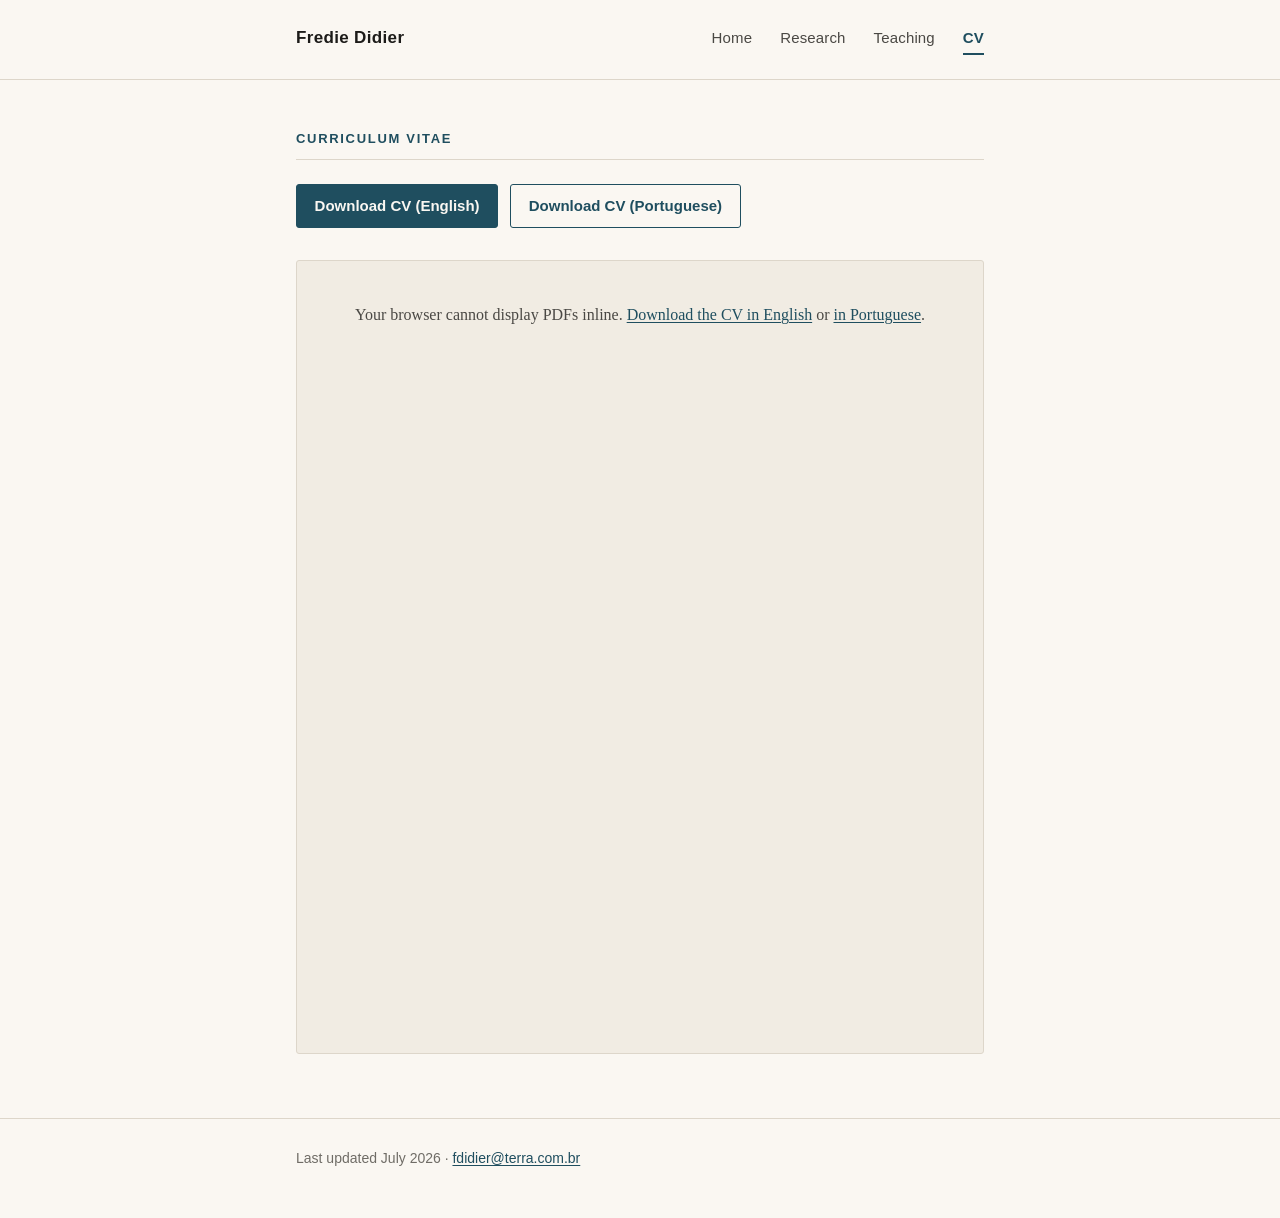
==== cv.html @ f06270a4 "Creating Website" ====
<!DOCTYPE html>
<html lang="en">
<head>
<meta charset="utf-8">
<meta name="viewport" content="width=device-width, initial-scale=1">
<title>CV — Fredie Didier</title>
<meta name="description" content="Curriculum vitae of Fredie Didier, doctoral student in Economics at IDP.">
<link rel="stylesheet" href="assets/css/style.css">
</head>
<body>

<header class="masthead">
  <div class="wrap">
    <a class="masthead__name" href="index.html">Fredie Didier</a>
    <nav class="nav">
      <a href="index.html">Home</a>
      <a href="research.html">Research</a>
      <a href="teaching.html">Teaching</a>
      <a href="cv.html" aria-current="page">CV</a>
    </nav>
  </div>
</header>

<main class="wrap">

  <h2>Curriculum Vitae</h2>

  <div class="cv-actions">
    <a class="btn" href="files/CV_Fredie_Didier_ENG.pdf">Download CV (English)</a>
    <a class="btn btn--ghost" href="files/CV_Fredie_Didier_PT.pdf">Download CV (Portuguese)</a>
  </div>

  <div class="pdf-frame">
    <object data="files/CV_Fredie_Didier_ENG.pdf" type="application/pdf">
      <p class="pdf-fallback">Your browser cannot display PDFs inline.
      <a href="files/CV_Fredie_Didier_ENG.pdf">Download the CV in English</a>
      or <a href="files/CV_Fredie_Didier_PT.pdf">in Portuguese</a>.</p>
    </object>
  </div>

</main>

<footer class="footer">
  <div class="wrap">
    <p>Last updated July 2026 · <a href="mailto:fdidier@terra.com.br">fdidier@terra.com.br</a></p>
  </div>
</footer>

</body>
</html>
---- assets/css/style.css ----
/* ---------------------------------------------------------------
   Fredie Didier — personal academic site
   Palette: deep petrol blue on warm sand
   --------------------------------------------------------------- */

:root {
  --petrol:        #1f4e5f;
  --petrol-dark:   #163b48;
  --petrol-light:  #2e6b80;
  --sand:          #faf7f2;
  --sand-deep:     #f1ece3;
  --ink:           #1c1b19;
  --ink-soft:      #4a4844;
  --ink-faint:     #6f6c66;
  --rule:          #ddd6ca;

  --serif: "Iowan Old Style", "Palatino Linotype", Palatino, "Book Antiqua", Georgia, serif;
  --sans:  -apple-system, BlinkMacSystemFont, "Segoe UI", Inter, Helvetica, Arial, sans-serif;

  --measure: 46rem;
}

*, *::before, *::after { box-sizing: border-box; }

html { -webkit-text-size-adjust: 100%; }

body {
  margin: 0;
  background: var(--sand);
  color: var(--ink);
  font-family: var(--serif);
  font-size: 1.125rem;      /* 18px base — deliberately generous */
  line-height: 1.7;
  text-rendering: optimizeLegibility;
  -webkit-font-smoothing: antialiased;
}

/* ---------- layout ---------- */

.wrap {
  max-width: var(--measure);
  margin: 0 auto;
  padding: 0 1.5rem;
}

main { padding-bottom: 5rem; }

/* ---------- masthead / nav ---------- */

.masthead {
  border-bottom: 1px solid var(--rule);
  background: var(--sand);
}

.masthead .wrap {
  display: flex;
  flex-wrap: wrap;
  align-items: baseline;
  justify-content: space-between;
  gap: 0.75rem 2rem;
  padding-top: 1.5rem;
  padding-bottom: 1.5rem;
}

.masthead__name {
  font-family: var(--sans);
  font-size: 1.0625rem;
  font-weight: 600;
  letter-spacing: 0.02em;
  color: var(--ink);
  text-decoration: none;
}
.masthead__name:hover { color: var(--petrol); }

.nav {
  display: flex;
  gap: 1.75rem;
  font-family: var(--sans);
  font-size: 0.9375rem;
  letter-spacing: 0.01em;
}

.nav a {
  color: var(--ink-soft);
  text-decoration: none;
  padding-bottom: 2px;
  border-bottom: 2px solid transparent;
}
.nav a:hover { color: var(--petrol); }
.nav a[aria-current="page"] {
  color: var(--petrol);
  border-bottom-color: var(--petrol);
  font-weight: 600;
}

/* ---------- hero (home) ---------- */

.hero {
  display: grid;
  grid-template-columns: 190px 1fr;
  gap: 2.75rem;
  align-items: start;
  padding: 3.5rem 0 2.5rem;
}

.hero__photo {
  width: 190px;
  height: 190px;
  border-radius: 3px;
  object-fit: cover;
  display: block;
  background: var(--sand-deep);
  border: 1px solid var(--rule);
}

.hero h1 {
  font-size: 2.375rem;
  line-height: 1.15;
  margin: -0.35rem 0 0.4rem;
  letter-spacing: -0.015em;
  font-weight: 600;
}

.hero__role {
  font-family: var(--sans);
  font-size: 1rem;
  color: var(--petrol);
  font-weight: 600;
  margin: 0 0 0.25rem;
}

.hero__affil {
  font-family: var(--sans);
  font-size: 0.9375rem;
  color: var(--ink-faint);
  margin: 0 0 1.25rem;
}

/* ---------- inline link list (contact / profiles) ---------- */

.linkrow {
  list-style: none;
  margin: 0;
  padding: 0;
  display: flex;
  flex-wrap: wrap;
  gap: 0.5rem 1.25rem;
  font-family: var(--sans);
  font-size: 0.9375rem;
}

.linkrow a { color: var(--petrol); }

/* ---------- typography ---------- */

h2 {
  font-family: var(--sans);
  font-size: 0.8125rem;
  font-weight: 700;
  letter-spacing: 0.13em;
  text-transform: uppercase;
  color: var(--petrol);
  margin: 3rem 0 0;
  padding-bottom: 0.6rem;
  border-bottom: 1px solid var(--rule);
}

h3 {
  font-size: 1.1875rem;
  font-weight: 600;
  line-height: 1.35;
  margin: 2rem 0 0.2rem;
}

p { margin: 0 0 1.15rem; }

a { color: var(--petrol); text-decoration-thickness: 1px; text-underline-offset: 2px; }
a:hover { color: var(--petrol-light); }

strong { font-weight: 600; }

.lede { font-size: 1.1875rem; }

/* ---------- research entries ---------- */

.entry { margin-top: 2.25rem; }
.entry:first-of-type { margin-top: 1.75rem; }

.entry__title {
  font-size: 1.125rem;
  font-weight: 600;
  line-height: 1.4;
  margin: 0 0 0.3rem;
}

.entry__authors {
  font-family: var(--sans);
  font-size: 0.9375rem;
  color: var(--ink-faint);
  margin: 0 0 0.5rem;
}

.entry__links {
  font-family: var(--sans);
  font-size: 0.875rem;
  display: flex;
  flex-wrap: wrap;
  gap: 0.75rem;
}

.tag {
  display: inline-block;
  font-family: var(--sans);
  font-size: 0.6875rem;
  font-weight: 700;
  letter-spacing: 0.09em;
  text-transform: uppercase;
  color: var(--petrol);
  background: var(--sand-deep);
  border: 1px solid var(--rule);
  border-radius: 2px;
  padding: 0.15rem 0.5rem;
  vertical-align: 2px;
}

/* ---------- CV page ---------- */

.cv-actions {
  display: flex;
  flex-wrap: wrap;
  gap: 0.75rem;
  margin: 1.5rem 0 0;
}

.btn {
  font-family: var(--sans);
  font-size: 0.9375rem;
  font-weight: 600;
  text-decoration: none;
  color: var(--sand);
  background: var(--petrol);
  border: 1px solid var(--petrol);
  border-radius: 3px;
  padding: 0.5rem 1.1rem;
}
.btn:hover { background: var(--petrol-dark); color: var(--sand); }

.btn--ghost { color: var(--petrol); background: transparent; }
.btn--ghost:hover { background: var(--sand-deep); color: var(--petrol-dark); }

/* dated CV rows: title left, date right */
.item {
  display: grid;
  grid-template-columns: 1fr auto;
  gap: 0.25rem 1.5rem;
  margin-top: 1.75rem;
}

.item__head { font-size: 1.0625rem; font-weight: 600; line-height: 1.4; margin: 0; }

.item__date {
  font-family: var(--sans);
  font-size: 0.875rem;
  color: var(--ink-faint);
  white-space: nowrap;
  padding-top: 0.28rem;
}

.item__sub {
  grid-column: 1 / -1;
  font-family: var(--sans);
  font-size: 0.9375rem;
  color: var(--petrol);
  margin: 0;
}

.item__body {
  grid-column: 1 / -1;
  font-size: 1rem;
  color: var(--ink-soft);
  margin: 0.35rem 0 0;
}

/* embedded CV PDF viewer */
.pdf-frame {
  margin-top: 2rem;
  border: 1px solid var(--rule);
  border-radius: 3px;
  background: var(--sand-deep);
  overflow: hidden;
}

.pdf-frame object {
  display: block;
  width: 100%;
  height: 88vh;
  min-height: 34rem;
  border: 0;
}

.pdf-fallback {
  margin: 0;
  padding: 2.5rem 1.5rem;
  text-align: center;
  font-size: 1rem;
  color: var(--ink-soft);
}

/* ---------- footer ---------- */

.footer {
  border-top: 1px solid var(--rule);
  margin-top: 4rem;
  padding: 1.75rem 0 3rem;
  font-family: var(--sans);
  font-size: 0.875rem;
  color: var(--ink-faint);
}
.footer p { margin: 0; }

/* ---------- responsive ---------- */

@media (max-width: 640px) {
  body { font-size: 1.0625rem; }

  .masthead .wrap { flex-direction: column; align-items: flex-start; }
  .nav { gap: 1.25rem; flex-wrap: wrap; }

  .hero {
    grid-template-columns: 1fr;
    gap: 1.5rem;
    padding-top: 2.5rem;
  }
  .hero__photo { width: 150px; height: 150px; }
  .hero h1 { font-size: 1.9375rem; margin-top: 0; }

  .item { grid-template-columns: 1fr; }
  .item__date { padding-top: 0; }

  /* Mobile browsers mostly refuse to render <object> PDFs inline and show a
     blank box instead of the fallback. Hide the embed and let the download
     buttons carry the CV tab on small screens. */
  .pdf-frame { display: none; }
}

/* ---------- print (CV page) ---------- */

@media print {
  body { background: #fff; font-size: 10.5pt; }
  .masthead, .footer, .cv-actions { display: none; }
  a { color: #000; text-decoration: none; }
  h2 { color: #000; margin-top: 1.4rem; }
  .wrap { max-width: none; padding: 0; }
}
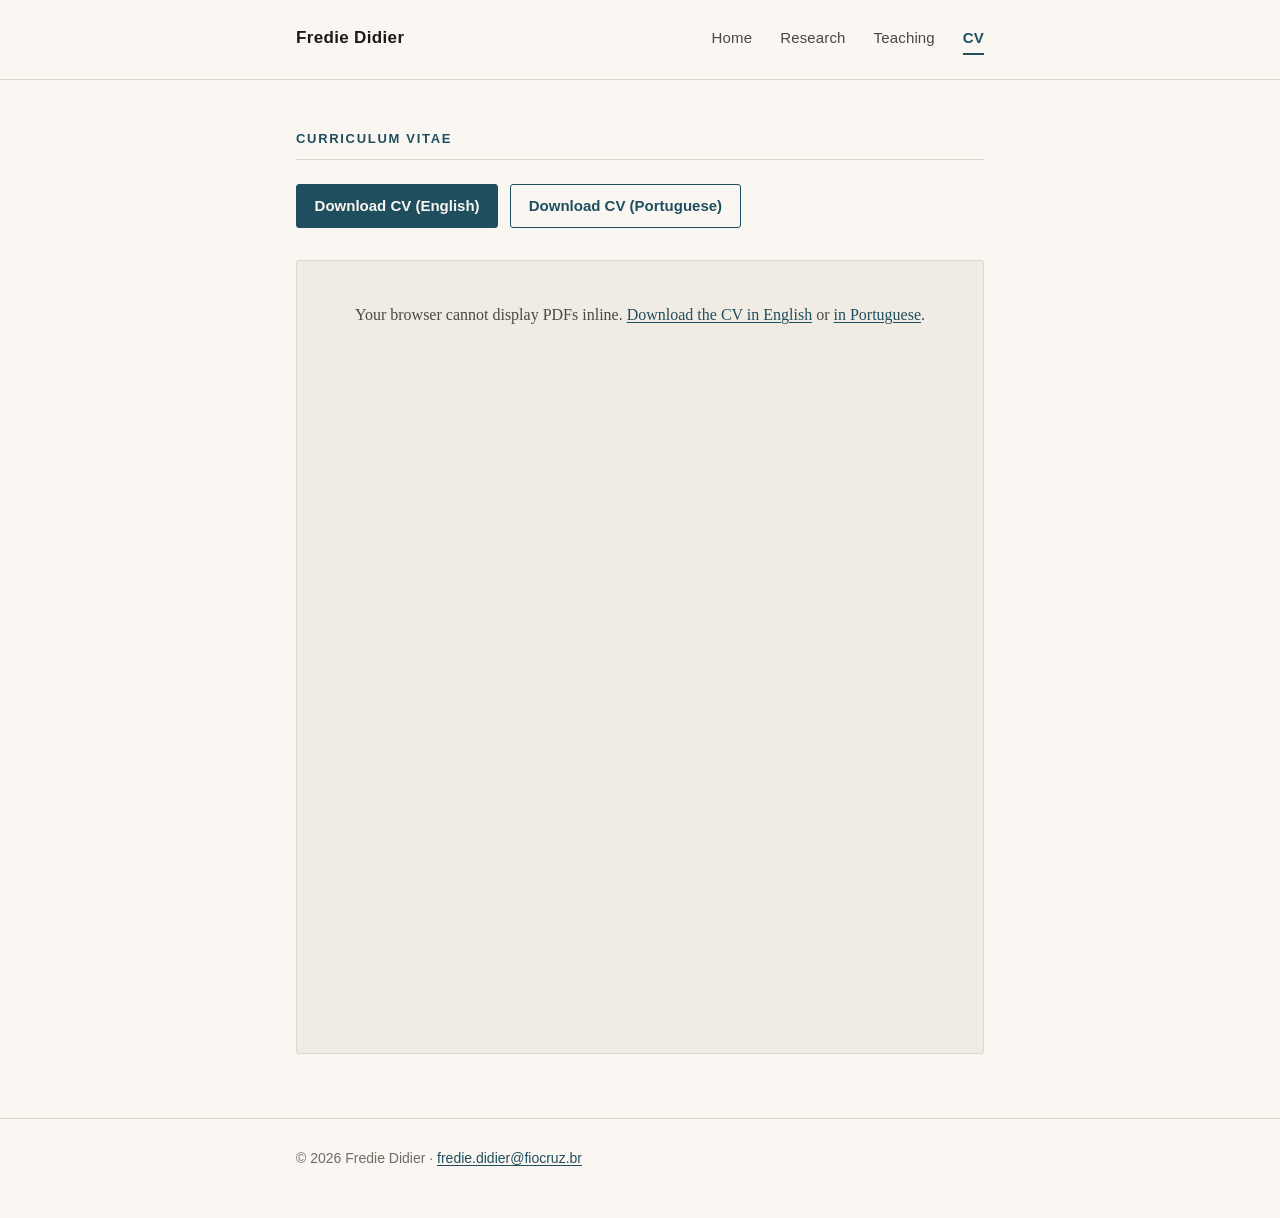
==== commit 31dcdcaa: "Polish site design, update contact details, and replace the profile photo with a higher-resolution v" ====
--- a/cv.html
+++ b/cv.html
@@ -5,6 +5,12 @@
 <meta name="viewport" content="width=device-width, initial-scale=1">
 <title>CV — Fredie Didier</title>
 <meta name="description" content="Curriculum vitae of Fredie Didier, doctoral student in Economics at IDP.">
+<link rel="icon" href="assets/img/favicon.svg" type="image/svg+xml">
+<meta property="og:type" content="website">
+<meta property="og:title" content="CV — Fredie Didier">
+<meta property="og:description" content="Curriculum vitae of Fredie Didier, doctoral student in Economics at IDP.">
+<meta property="og:url" content="https://frediedidier.github.io/cv.html">
+<meta property="og:image" content="https://frediedidier.github.io/assets/img/photo.jpg">
 <link rel="stylesheet" href="assets/css/style.css">
 </head>
 <body>
@@ -42,7 +48,7 @@
 
 <footer class="footer">
   <div class="wrap">
-    <p>Last updated July 2026 · <a href="mailto:fdidier@terra.com.br">fdidier@terra.com.br</a></p>
+    <p>© 2026 Fredie Didier · <a href="mailto:fredie.didier@fiocruz.br">fredie.didier@fiocruz.br</a></p>
   </div>
 </footer>
 
--- a/assets/css/style.css
+++ b/assets/css/style.css
@@ -150,6 +150,7 @@
 }
 
 .linkrow a { color: var(--petrol); }
+.linkrow + .linkrow { margin-top: 0.25rem; }
 
 /* ---------- typography ---------- */
 
@@ -160,7 +161,7 @@
   letter-spacing: 0.13em;
   text-transform: uppercase;
   color: var(--petrol);
-  margin: 3rem 0 0;
+  margin: 3rem 0 1.25rem;
   padding-bottom: 0.6rem;
   border-bottom: 1px solid var(--rule);
 }
@@ -184,7 +185,7 @@
 /* ---------- research entries ---------- */
 
 .entry { margin-top: 2.25rem; }
-.entry:first-of-type { margin-top: 1.75rem; }
+h2 + .entry { margin-top: 1.75rem; }
 
 .entry__title {
   font-size: 1.125rem;
@@ -263,6 +264,7 @@
   font-size: 0.875rem;
   color: var(--ink-faint);
   white-space: nowrap;
+  margin: 0;
   padding-top: 0.28rem;
 }
 
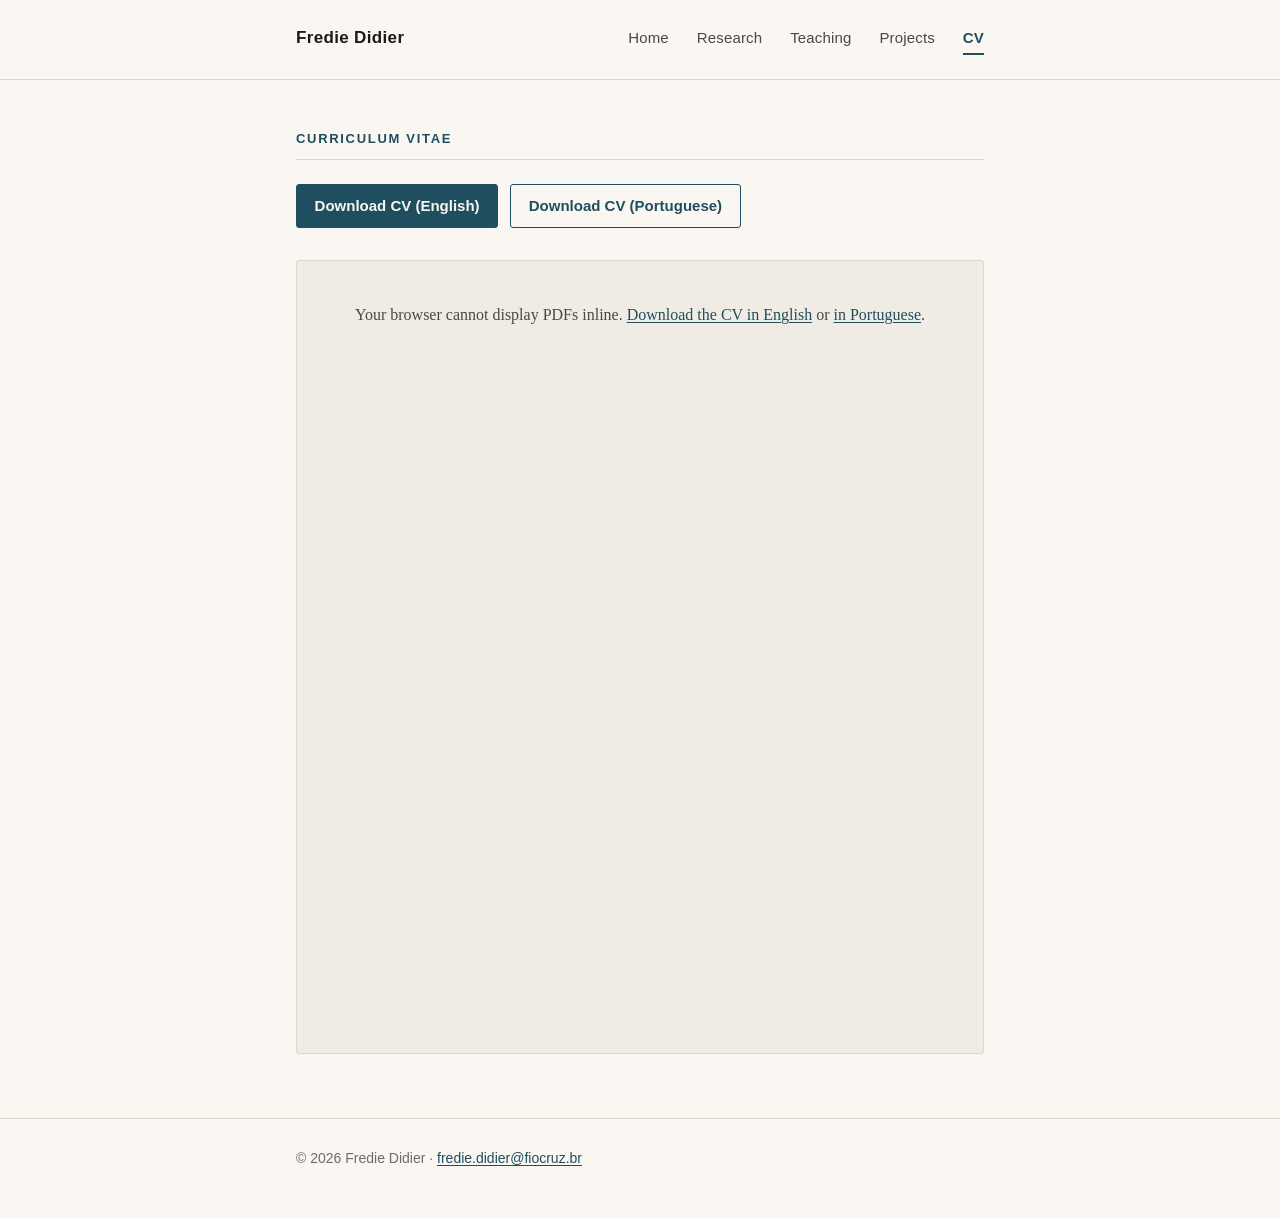
==== commit af1b32c7: "Add Projects page for TeXugo and Rastro, with matching CV section Adds projects.html and a Projects " ====
--- a/cv.html
+++ b/cv.html
@@ -22,6 +22,7 @@
       <a href="index.html">Home</a>
       <a href="research.html">Research</a>
       <a href="teaching.html">Teaching</a>
+      <a href="projects.html">Projects</a>
       <a href="cv.html" aria-current="page">CV</a>
     </nav>
   </div>
--- a/assets/css/style.css
+++ b/assets/css/style.css
@@ -142,15 +142,14 @@
   list-style: none;
   margin: 0;
   padding: 0;
-  display: flex;
-  flex-wrap: wrap;
+  display: grid;
+  grid-template-columns: repeat(2, max-content);
   gap: 0.5rem 1.25rem;
   font-family: var(--sans);
   font-size: 0.9375rem;
 }
 
 .linkrow a { color: var(--petrol); }
-.linkrow + .linkrow { margin-top: 0.25rem; }
 
 /* ---------- typography ---------- */
 
@@ -326,7 +325,7 @@
   body { font-size: 1.0625rem; }
 
   .masthead .wrap { flex-direction: column; align-items: flex-start; }
-  .nav { gap: 1.25rem; flex-wrap: wrap; }
+  .nav { gap: 0.5rem 1rem; flex-wrap: wrap; }
 
   .hero {
     grid-template-columns: 1fr;
@@ -347,6 +346,10 @@
 
 /* ---------- print (CV page) ---------- */
 
+@media (max-width: 380px) {
+  .linkrow { grid-template-columns: 1fr; }
+}
+
 @media print {
   body { background: #fff; font-size: 10.5pt; }
   .masthead, .footer, .cv-actions { display: none; }
